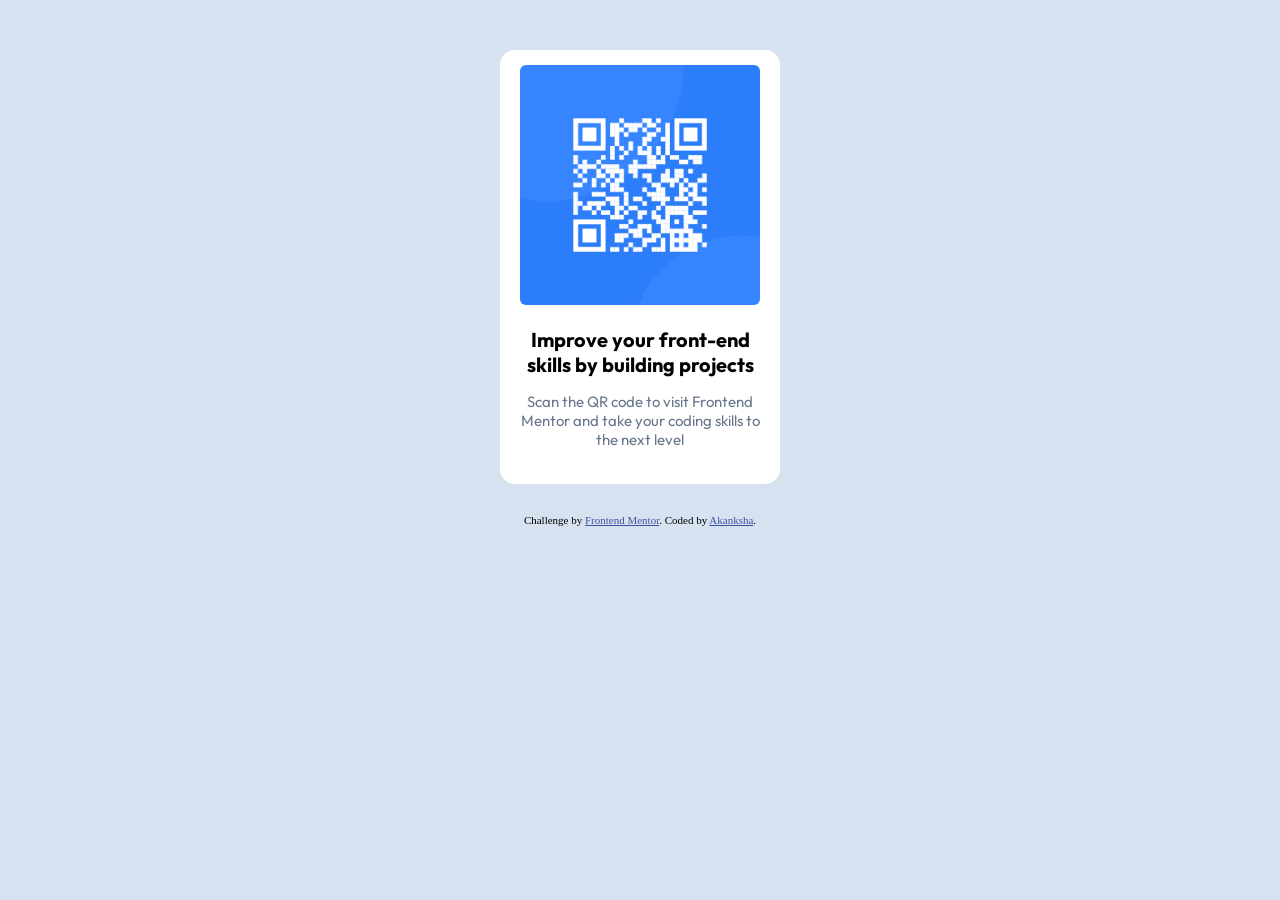
==== index.html @ 01fad8d0 "Fix GitHub Pages Structure" ====
<!DOCTYPE html>
<html lang="en">
<head>
  <meta charset="UTF-8">
  <meta name="viewport" content="width=device-width, initial-scale=1.0"> <!-- displays site properly based on user's device -->

  <link rel="icon" type="image/png" sizes="32x32" href="./images/favicon-32x32.png">
  <link rel="stylesheet" href="../style.css">
  <link rel="preconnect" href="https://fonts.googleapis.com">
<link rel="preconnect" href="https://fonts.gstatic.com" crossorigin>
<link href="https://fonts.googleapis.com/css2?family=Outfit:wght@100..900&display=swap" rel="stylesheet">
  <title>Frontend Mentor | QR code component</title>

  <!-- Feel free to remove these styles or customise in your own stylesheet 👍 -->
  <style>
    .attribution { font-size: 0.6875rem; text-align: center; }
    .attribution a { color: hsl(228, 45%, 44%); }
  </style>
</head>
<body>
  <div class="container">
    <img class="qr-img" src="images/image-qr-code.png">
    <div class="desc">
      <h2>Improve your front-end skills by building projects</h2>

    <p>Scan the QR code to visit Frontend Mentor and take your coding skills to the next level</p>
    </div>
    
  </div>
  <footer class="attribution">
    Challenge by <a href="https://www.frontendmentor.io?ref=challenge">Frontend Mentor</a>. 
    Coded by <a href="#">Akanksha</a>.
  </footer>
</body>
</html>
---- style.css ----
body{
    background-color: hsl(212, 45%, 89%);
    display: flex;
    flex-direction: column;
    align-items: center;
    justify-content: center;
    margin-top:50px;
    min-height: 100%;
}

.container{
    display: flex;
    flex-direction: column;
    align-items: center;
    justify-content: center;
    border-radius: 15px;
    background-color: white;
    padding: 15px 10px;
    box-sizing: border-box;
}

.qr-img{
    width: 240px;
    
    border-radius: 6px;
}
.desc{
    margin: 5px;
}
h2{
    width: 250px;
    font-size: 20px;
    margin-bottom: 0px;
    text-align: center;
    
    font-family: "Outfit", sans-serif;
    font-weight: 700;
}
p{
    font-size: 15px;
    width: 250px;
    color: hsl(216, 15%, 48%);
    text-align: center;
    font-family: "Outfit", sans-serif;
    font-weight: 400;
}
.attribution{
    margin-top: 30px;
    text-align: center;
}
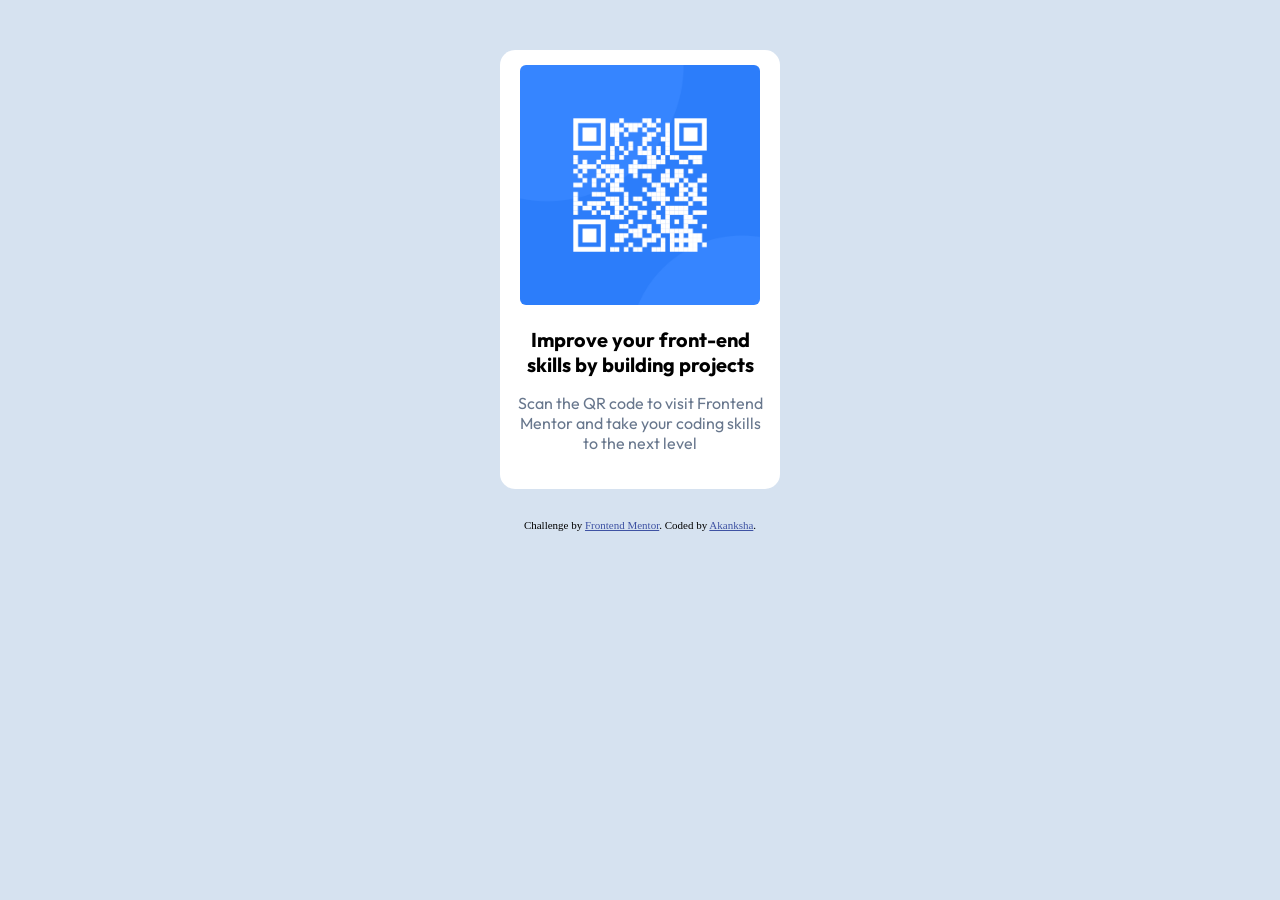
==== commit 27a807ce: "Improve CSS styling" ====
--- a/index.html
+++ b/index.html
@@ -5,7 +5,7 @@
   <meta name="viewport" content="width=device-width, initial-scale=1.0"> <!-- displays site properly based on user's device -->
 
   <link rel="icon" type="image/png" sizes="32x32" href="./images/favicon-32x32.png">
-  <link rel="stylesheet" href="../style.css">
+  <link rel="stylesheet" href="style.css">
   <link rel="preconnect" href="https://fonts.googleapis.com">
 <link rel="preconnect" href="https://fonts.gstatic.com" crossorigin>
 <link href="https://fonts.googleapis.com/css2?family=Outfit:wght@100..900&display=swap" rel="stylesheet">
@@ -18,9 +18,9 @@
   </style>
 </head>
 <body>
-  <div class="container">
+  <div class="qr-card">
     <img class="qr-img" src="images/image-qr-code.png">
-    <div class="desc">
+    <div class="qr-content">
       <h2>Improve your front-end skills by building projects</h2>
 
     <p>Scan the QR code to visit Frontend Mentor and take your coding skills to the next level</p>
--- a/style.css
+++ b/style.css
@@ -8,7 +8,7 @@
     min-height: 100%;
 }
 
-.container{
+.qr-card{
     display: flex;
     flex-direction: column;
     align-items: center;
@@ -24,12 +24,12 @@
     
     border-radius: 6px;
 }
-.desc{
+.qr-content{
     margin: 5px;
 }
 h2{
     width: 250px;
-    font-size: 20px;
+    font-size: 1.25rem;
     margin-bottom: 0px;
     text-align: center;
     
@@ -37,7 +37,7 @@
     font-weight: 700;
 }
 p{
-    font-size: 15px;
+    font-size: 0.9375rempx;
     width: 250px;
     color: hsl(216, 15%, 48%);
     text-align: center;
